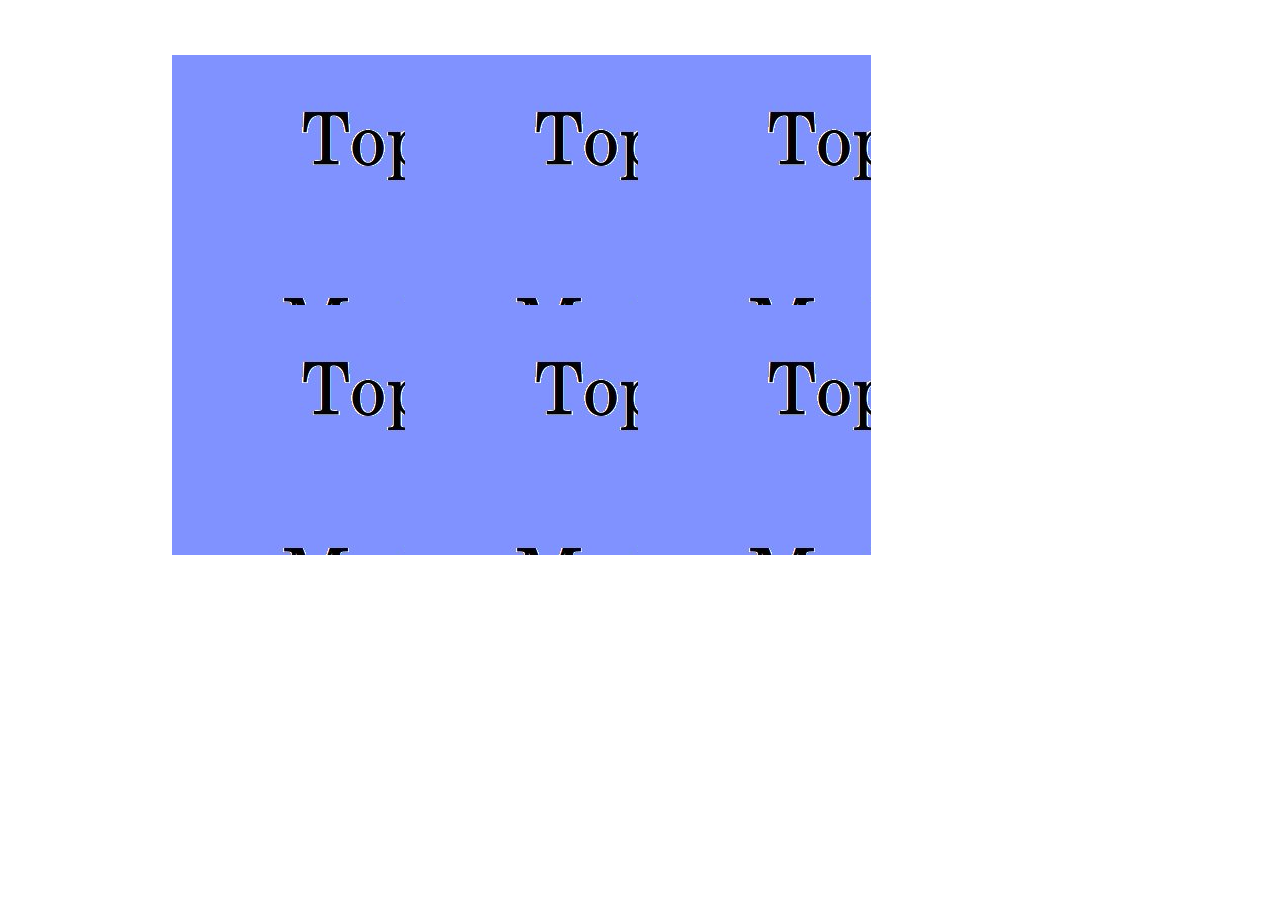
==== index.html @ 34ba0891 "first commit" ====
<!DOCTYPE html>
<html>
<head>
	<link rel="stylesheet" type="text/css" media="all" href="lib/style.css">
	<link rel="stylesheet" type="text/css" media="all" href="lib/my.css">
	<script type="text/javascript" src="lib/jquery.js"></script>
</head>
<body class="home blog single-author two-column right-sidebar">
<div id="page" class="hfeed">
	<!-- #branding -->
	<div id="main">
		<div id="primary" style="margin: 0;">
			<div id="content" role="main" class="content-home">
				<div class="list-wrapper">
					<div id="box1" class="list-item image-normal">
						<div style="" class="caroufredsel_wrapper image-inner-div">
							<div width="4662px" id="carousel"  class="image-super-inner">
								<img class="image-medium" id="box1-image">
							</div>
						</div>
					</div>
					<div id="box2" class="list-item image-normal">
						<div class="image-inner-div caroufredsel_wrapper">
							<div class="image-super-inner" width="7770" id="carousel1">
								<img class="image-medium" id="box2-image">
							</div>
						</div>
					</div>
					<div id="box3" class="list-item image-normal">
						<div class="caroufredsel_wrapper  image-inner-div">
							<div class="image-super-inner" width="4662" id="carousel2">
								<img class="image-medium" id="box3-image">
							</div>
						</div>

					</div>
					<div id="box4" class="list-item image-normal">
						<img src="lib/my.jpg" alt="" class="image-medium" id="box4-image">
					</div>
					<div id="box5" class="list-item image-normal">
						<div class="caroufredsel_wrapper  image-inner-div">
							<div class="image-super-inner" width="7770" id="carousel4">
								<img class="image-medium" id="box5-image">
							</div>
						</div>

					</div>
					<div id="box6" class="list-item image-normal">
						<div class="caroufredsel_wrapper  image-inner-div">
							<div class="image-super-inner" width="3626" id="carousel5">
								<img class="image-medium" id="box6-image">
							</div>
						</div>

					</div>

				</div>
				<!-- end list-wrapper -->
			</div>
			<!-- #content -->
		</div>
		<!-- #primary -->
	</div>
	<!-- #main -->

	<!-- #colophon -->
</div>
<!-- #page -->
<script src="lib/animate-boxes.js"></script>
</body>
</html>
---- lib/style.css ----
/*
Theme Name: Twenty Eleven
Theme URI: http://wordpress.org/extend/themes/twentyeleven
Author: the WordPress team
Author URI: http://wordpress.org/
Description: The 2011 theme for WordPress is sophisticated, lightweight, and adaptable. Make it yours with a custom menu, header image, and background -- then go further with available theme options for light or dark color scheme, custom link colors, and three layout choices. Twenty Eleven comes equipped with a Showcase page template that transforms your front page into a showcase to show off your best content, widget support galore (sidebar, three footer areas, and a Showcase page widget area), and a custom "Ephemera" widget to display your Aside, Link, Quote, or Status posts. Included are styles for print and for the admin editor, support for featured images (as custom header images on posts and pages and as large images on featured "sticky" posts), and special styles for six different post formats.
Version: 1.3
License: GNU General Public License
License URI: license.txt
Tags: dark, light, white, black, gray, one-column, two-columns, left-sidebar, right-sidebar, fixed-width, flexible-width, custom-background, custom-colors, custom-header, custom-menu, editor-style, featured-image-header, featured-images, full-width-template, microformats, post-formats, rtl-language-support, sticky-post, theme-options, translation-ready
*/

/* =Reset default browser CSS. Based on work by Eric Meyer: http://meyerweb.com/eric/tools/css/reset/index.main.html
-------------------------------------------------------------- */

html, body, div, span, applet, object, iframe,
h1, h2, h3, h4, h5, h6, p, blockquote, pre,
a, abbr, acronym, address, big, cite, code,
del, dfn, em, font, ins, kbd, q, s, samp,
small, strike, strong, sub, sup, tt, var,
dl, dt, dd, ol, ul, li,
fieldset, form, label, legend,
table, caption, tbody, tfoot, thead, tr, th, td {
    border: 0;
    font-family: inherit;
    font-size: 100%;
    font-style: inherit;
    font-weight: inherit;
    margin: 0;
    outline: 0;
    padding: 0;
    vertical-align: baseline;
}
:focus {/* remember to define focus styles! */
    outline: 0;
}
body {
    background: #fff;
    line-height: 1;
}
ol, ul {
    list-style: none;
}
table {/* tables still need 'cellspacing="0"' in the markup */
    border-collapse: separate;
    border-spacing: 0;
}
caption, th, td {
    font-weight: normal;
    text-align: left;
}
blockquote:before, blockquote:after,
q:before, q:after {
    content: "";
}
blockquote, q {
    quotes: "" "";
}
a img {
    border: 0;
}
article, aside, details, figcaption, figure,
footer, header, hgroup, menu, nav, section {
    display: block;
}

/*Custom Fonts*/
@font-face {
    font-family: 'calibri';
    src: url('fonts/calibri.eot');
    src: local('☺'), url('fonts/calibri.woff') format('woff'), url('fonts/calibri.ttf') format('truetype'), url('fonts/calibri.svg') format('svg');
    font-weight: normal;
    font-style: normal;
}

/* =Structure
----------------------------------------------- */

#page {
    margin: 0 auto 40px;
    max-width: 966px;
}
#branding hgroup {
    margin: 0;
    width: 100%;
    height: 201px;
    position: relative;
}
#tara-logo{
    width: 230px;
    height: 246px;
    background: url('images/logo.png') no-repeat;
    cursor: pointer;
    float: left;
}
#tara-logo:hover{
    opacity: 0.9;
}
#brand-desc{
    margin-top: 28px;
    width: 457px;
    height: 128px;
    float: left;
    display: inline;
    background: url('images/brand-desc.png') no-repeat;
}
#access div {
    margin: 0;
}
#primary {
    float: left;
    margin: 0;
    width: 645px;
}
#content {
    margin: 0 10px 0;
    width: 100%;
    position: relative;
}
.content-home {
    margin: 0 15px !important;
    width: 100% !important;
}
#secondary {
    float: right;
    margin-right: 15px;
    width: 296px;
}
#secondary h1{
    border-bottom: 1px solid #dadada;
    margin: 15px auto 20px;
    padding-bottom: 10px;
    text-align: center;
    font-size: 16px;
    text-transform: uppercase;
    width: 280px;
    color: #777676;
}
#secondary .custom-category{
    position: relative;
    border-left: 1px solid #dadada;
    padding-left: 10px;
    padding-bottom: 30px;
}
#secondary .custom-category a h2{
    width: 122px;
    float: right;
    padding: 5px;
    background: #BA9BCE;
    text-transform: uppercase;
    color: #fff;
}
#secondary .custom-category a h2:hover{
    background: #6a2e92;
}
#secondary .custom-category h2 a{
    color: #fff;
    margin: 0;
    padding: 0;
}
#secondary .custom-category p{
    width: 130px;
    color: #616161;

    position: absolute;
    left: 164px;
    top: 33px;
}
/* Singular */
.singular #primary {
    margin: 0;
}
.singular #content,
.left-sidebar.singular #content {
    margin: 0 0 0 10px;
    position: relative;
    width: auto;
}
.singular .entry-header,
.singular .entry-content,
.singular footer.entry-meta,
.singular #comments-title {
    margin: 0 auto;
    width: 100%;
}
.entry-content ul{
    padding: 0 10px 0 20px;
}
.entry-content ul li{
    margin-bottom: 10px;
}
/* Attachments */
.singular .image-attachment .entry-content {
    margin: 0 auto;
    width: auto;
}
.singular .image-attachment .entry-description {
    margin: 0 auto;
    width: 68.9%;
}

/* Showcase */
.page-template-showcase-php #primary,
.left-sidebar.page-template-showcase-php #primary {
    margin: 0;
}
.page-template-showcase-php #content,
.left-sidebar.page-template-showcase-php #content {
    margin: 0 7.6%;
    width: auto;
}
.page-template-showcase-php section.recent-posts {
    float: right;
    margin: 0 0 0 31%;
    width: 69%;
}
.page-template-showcase-php #main .widget-area {
    float: left;
    margin: 0 -22.15% 0 0;
    width: 22.15%;
}

/* error404 */
.error404 #primary {
    width: 645px;
    margin: 0;
}
.error404 #primary #content {
    margin: 0 7.6%;
    width: auto;
}

/* Alignment */
.alignleft {
    display: inline;
    float: left;
    margin-right: 1.625em;
}
.alignright {
    display: inline;
    float: right;
    margin-left: 1.625em;
}
.aligncenter {
    clear: both;
    display: block;
    margin-left: auto;
    margin-right: auto;
}

/* Right Content */
.left-sidebar #primary {
    float: right;
    margin: 0 0 0 -26.4%;
    width: 100%;
}
.left-sidebar #content {
    margin: 0 7.6% 0 34%;
    width: 58.4%;
}
.left-sidebar #secondary {
    float: left;
    margin-left: 7.6%;
    margin-right: 0;
    width: 18.8%;
}

/* One column */
.one-column #page {
    max-width: 666px;
}
.one-column #content {
    margin: 0 7.6%;
    width: auto;
}
.one-column #nav-below {
    border-bottom: 1px solid #ddd;
    margin-bottom: 1.625em;
}
.one-column #secondary {
    float: none;
    margin: 0 7.6%;
    width: auto;
}
/* Simplify the showcase template */
.one-column .page-template-showcase-php section.recent-posts {
    float: none;
    margin: 0;
    width: 100%;
}
.one-column .page-template-showcase-php #main .widget-area {
    float: none;
    margin: 0;
    width: auto;
}
.one-column .page-template-showcase-php .other-recent-posts {
    border-bottom: 1px solid #ddd;
}
/* Simplify the showcase template when small feature */
.one-column section.featured-post .attachment-small-feature {
    border: none;
    display: block;
    height: auto;
    max-width: 60%;
    position: static;
}
.one-column article.feature-image.small {
    margin: 0 0 1.625em;
    padding: 0;
}
.one-column article.feature-image.small .entry-title {
    font-size: 18px;
    line-height: 1.3em;
}
.one-column article.feature-image.small .entry-summary {
    height: 150px;
    overflow: hidden;
    padding: 0;
    text-overflow: ellipsis;
}
.one-column article.feature-image.small .entry-summary a {
    left: -9%;
}
/* Remove the margin on singular articles */
.one-column.singular .entry-header,
.one-column.singular .entry-content,
.one-column.singular footer.entry-meta,
.one-column.singular #comments-title {
    width: 100%;
}
/* Simplify the pullquotes and pull styles */
.one-column.singular blockquote.pull {
    margin: 0 0 1.625em;
}
.one-column.singular .pull.alignleft {
    margin: 0 1.625em 0 0;
}
.one-column.singular .pull.alignright {
    margin: 0 0 0 1.625em;
}
.one-column.singular .entry-meta .edit-link a {
    position: absolute;
    left: 0;
    top: 40px;
}
.one-column.singular #author-info {
    margin: 2.2em -8.8% 0;
    padding: 20px 8.8%;
}
/* Make sure we have room for our comment avatars */
.one-column .commentlist > li.comment {
    margin-left: 102px;
    width: auto;
}
/* Make sure the logo and search form don't collide */
.one-column #branding #searchform {
    right: 40px;
    top: 4em;
}
/* Talking avatars take up too much room at this size */
.one-column .commentlist > li.comment {
    margin-left: 0;
}
.one-column .commentlist > li.comment .comment-meta,
.one-column .commentlist > li.comment .comment-content {
    margin-right: 85px;
}
.one-column .commentlist .avatar {
    background: transparent;
    display: block;
    padding: 0;
    top: 1.625em;
    left: auto;
    right: 1.625em;
}
.one-column .commentlist .children .avatar {
    background: none;
    padding: 0;
    position: absolute;
    top: 2.2em;
    left: 2.2em;
}
.one-column #respond {
    width: auto;
}


/* =Global
----------------------------------------------- */

body, input, textarea {
    color: #616161;
    font: 15px "Helvetica Neue", Helvetica, Arial, sans-serif;
    line-height: 1.625;
}
body {
    background: url('images/bodybg.jpg') top center repeat-y;
    font-family: calibri, arial, sans-serif;
    color: #616161;
    position: relative;
}
#page {
    background: rgba(255,255,255, 0.5);
    -webkit-border-radius: 15px;
    -moz-border-radius: 15px;
    border-radius: 15px;
}

/* Headings */
h1,h2,h3,h4,h5,h6 {
    clear: both;
}
hr {
    background-color: #ccc;
    border: 0;
    height: 1px;
    margin-bottom: 1.625em;
}
/* Text elements */
p {
    margin: 0 auto 24px;
}
ul, ol {
    /*    margin: 0 0 1.625em 2.5em;*/
}
ul {
    list-style: square;
}
ol {
    list-style-type: decimal;
}
ol ol {
    list-style: upper-alpha;
}
ol ol ol {
    list-style: lower-roman;
}
ol ol ol ol {
    list-style: lower-alpha;
}
ul ul, ol ol, ul ol, ol ul {
    margin-bottom: 0;
}
dl {
    margin: 0 1.625em;
}
dt {
    font-weight: bold;
}
dd {
    margin-bottom: 1.625em;
}
strong {
    font-weight: normal;
}
cite, em, i {
    font-style: italic;
}
blockquote {
    font-family: Georgia, "Bitstream Charter", serif;
    font-style: italic;
    font-weight: normal;
    margin: 0 3em;
}
blockquote em, blockquote i, blockquote cite {
    font-style: normal;
}
blockquote cite {
    color: #666;
    font: 12px "Helvetica Neue", Helvetica, Arial, sans-serif;
    font-weight: 300;
    letter-spacing: 0.05em;
    text-transform: uppercase;
}
pre {
    background: #f4f4f4;
    font: 13px "Courier 10 Pitch", Courier, monospace;
    line-height: 1.5;
    margin-bottom: 1.625em;
    overflow: auto;
    padding: 0.75em 1.625em;
}
code, kbd {
    font: 13px Monaco, Consolas, "Andale Mono", "DejaVu Sans Mono", monospace;
}
abbr, acronym, dfn {
    border-bottom: 1px dotted #666;
    cursor: help;
}
address {
    display: block;
    margin: 0 0 1.625em;
}
ins {
    background: #fff9c0;
    text-decoration: none;
}
sup,
sub {
    font-size: 10px;
    height: 0;
    line-height: 1;
    position: relative;
    vertical-align: baseline;
}
sup {
    bottom: 1ex;
}
sub {
    top: .5ex;
}

/* Forms */
input[type=text],
input[type=password],
textarea {
    background: #fafafa;
    -moz-box-shadow: inset 0 1px 1px rgba(0,0,0,0.1);
    -webkit-box-shadow: inset 0 1px 1px rgba(0,0,0,0.1);
    box-shadow: inset 0 1px 1px rgba(0,0,0,0.1);
    border: 1px solid #ddd;
    color: #888;
}
input[type=text]:focus,
textarea:focus {
    color: #373737;
}
#branding input[type=text]{
    border: none;
    box-shadow: none;
}
textarea {
    padding-left: 3px;
    width: 98%;
}
input[type=text] {
    padding: 3px;
}
#access input#s{
    background: transparent;
    border: none;
}
#access input#searchsubmit {
    display: inline;
    float: right;
    background: url('images/search-home.png') no-repeat;
    border: none;
    width: 25px;
    height: 24px;
    text-indent: -9999px;
    border: 1px solid #aaa;
    border-left: none;
    cursor: pointer;
    margin-right: 3px;
}
#access input#s {
    padding: 0px 10px 0px 28px;
    -moz-transition: all 0.3s ease-in-out 0s;
    border: 1px solid #d2d2d2;
}
input#s {
    background: url(images/search.png) no-repeat 5px 6px;
    -moz-border-radius: 2px;
    border-radius: 2px;
    font-size: 14px;
    height: 22px;
    line-height: 1.2em;
    padding: 4px 10px 4px 28px;
}
input#searchsubmit {
    display: none;
}

/* Links */
a {
    color: #AAAAAA;
    text-decoration: none;
    -webkit-transition: all 0.3s ease-in-out;
    -moz-transition: all 0.3s ease-in-out;
    -o-transition: all 0.3s ease-in-out;
    -ms-transition: all 0.3s ease-in-out;
    transition: all 0.4s ease-in-out; 
}
a:focus,
a:active,
a:hover {
    color: #6a2e92;
}

/* Assistive text */
.assistive-text {
    position: absolute !important;
    clip: rect(1px 1px 1px 1px); /* IE6, IE7 */
    clip: rect(1px, 1px, 1px, 1px);
}
#access a.assistive-text:active,
#access a.assistive-text:focus {
    background: #eee;
    border-bottom: 1px solid #ddd;
    color: #1982d1;
    clip: auto !important;
    font-size: 12px;
    position: absolute;
    text-decoration: underline;
    top: 0;
    left: 7.6%;
}


/* =Header
----------------------------------------------- */

#branding {
    padding-bottom: 0px;
    position: relative;
}
#site-title {
    margin-right: 270px;
    padding: 3.65625em 0 0;
}
#site-title a {
    color: #111;
    font-size: 30px;
    font-weight: bold;
    line-height: 36px;
    text-decoration: none;
}
#site-title a:hover,
#site-title a:focus,
#site-title a:active {
    color: #1982d1;
}
#site-description {
    color: #7a7a7a;
    font-size: 14px;
    margin: 0 270px 3.65625em 0;
}
#branding img {
    height: auto;
    margin-bottom: -7px;
    width: 100%;
}


/* =Menu
-------------------------------------------------------------- */

#access{
    float: left;
    border-top: 2px solid #DDD;
    border-bottom: 2px solid #DDD;
    margin-left: 10px;
    width: 940px;
    padding: 8px 0 8px;
    position: relative;
}
#access ul{
    font-size: 14px;
    list-style: none;
    text-transform: uppercase;
    position: relative;
}
#access li {
    position: relative;
    float: left;
    padding: 4px 25px 0;
    border-right: 1px solid #DDD;
}
#access li:last-child {
    border-right: none;
}
#access li:first-child{
    padding-left: 5px;
}
#access a {
    color: #AAA;
    display: block;
    line-height: 18px;
    text-decoration: none;
}
#access ul ul {
    display: none;
    position: absolute;
    top: 22px;
    left: 0;
    width: 664px;
    padding: 10px;
    z-index: 999;
    background: #C39AE0;
    box-shadow: 1px 1px 1px 1px rgba(0, 0, 0, 0.5);
    border: 7px solid #FFFFFF;
    border-radius: 5px;
}
#access ul ul li{
    border: none;
    padding-left: 5px;
    width: 191px;
}
#access ul ul li:first-child{
    border: none;
    padding-left: 5px;
}
#access ul ul a {
    color: #fff;
    font-size: 13px;
    font-weight: normal;
    height: auto;
    line-height: 18px;
    padding: 2px 0px;
}
#access ul ul li:hover > a,
#access ul ul li > a:focus{
    font-weight: bold;
}
#access li:hover > a,
#access a:focus {
    color: #6a2e92;
}
#access ul li:hover  ul {
    display: block;
}
#access .sub-menu:before {
    content: "";
    border: 20px solid transparent;
    border-bottom-color: #C39AE0;
    position: absolute;
    top: -27px;
    left: 31px;
    z-index: 9999;
}
/* Search Form */
#branding #searchform {
    text-align: right;
    float: right;
    width: 300px;
}
#branding #searchform div {
    margin: 0;
}
#branding #s {
    -webkit-transition-duration: 400ms;
    -webkit-transition-property: width, background;
    -webkit-transition-timing-function: ease;
    -moz-transition-duration: 400ms;
    -moz-transition-property: width, background;
    -moz-transition-timing-function: ease;
    -o-transition-duration: 400ms;
    -o-transition-property: width, background;
    -o-transition-timing-function: ease;
    width: 131px;
}
#branding #s:focus {
    background-color: #f9f9f9;
    width: 196px;
    box-shadow: 0 0 9px #6A2E92;
}
#branding #searchsubmit {
    display: none;
}
#branding .only-search #searchform {
    top: 5px;
    z-index: 1;
}
#branding .only-search #s {
    background-color: #666;
    border-color: #000;
    color: #222;
}
#branding .only-search #s,
#branding .only-search #s:focus {
    width: 85%;
}
#branding .only-search #s:focus {
    background-color: #bbb;
}
#branding .with-image #searchform {
    top: auto;
    bottom: -27px;
    max-width: 195px;
}
#branding .only-search + #access div {
    padding-right: 205px;
}


/* =Content
----------------------------------------------- */

#main {
    clear: both;
    padding: 0;
}
.page-title {
    color: #666;
    font-size: 10px;
    font-weight: 500;
    letter-spacing: 0.1em;
    text-transform: uppercase;
}
.page-title a {
    font-size: 12px;
    font-weight: bold;
    letter-spacing: 0;
    text-transform: none;
}
.hentry,
.no-results {
    border-bottom: 4px double #D2D2D2;
    padding: 0 0 24px;
    position: relative;
}
.hentry:last-child,
.no-results {
    border-bottom: none;
}
.blog .sticky .entry-header .entry-meta {
    clip: rect(1px 1px 1px 1px); /* IE6, IE7 */
    clip: rect(1px, 1px, 1px, 1px);
    position: absolute !important;
}
.entry-title,
.entry-header .entry-meta {
    padding-right: 76px;
}
.entry-title {
    clear: both;
    color: #222;
    font-size: 26px;
    font-weight: bold;
    line-height: 1.5em;
    padding-bottom: .3em;
    padding-top: 15px;
}
.entry-title,
.entry-title a {
    color: #222;
    text-decoration: none;
}
.entry-title a:hover,
.entry-title a:focus,
.entry-title a:active {
    color: #1982d1;
}
.entry-meta {
    color: #666;
    clear: both;
    font-size: 12px;
    line-height: 18px;
    padding-bottom: 20px;
}
.entry-meta a {
    font-weight: bold;
}
.single-author .entry-meta .by-author {
    display: none;
}
.entry-content,
.entry-summary {
    padding: 0;
}
.entry-content h1,
.entry-content h2,
.comment-content h1,
.comment-content h2 {
    color: #616161;
    margin: 0 0 .8125em;
    font-size: 18px;
}
.entry-content h3,
.comment-content h3 {
    font-size: 10px;
    letter-spacing: 0.1em;
    line-height: 2.6em;
    text-transform: uppercase;
}
.entry-content table,
.comment-content table {
    border-bottom: 1px solid #ddd;
    margin: 0 0 1.625em;
    width: 100%;
}
.entry-content th,
.comment-content th {
    color: #666;
    font-size: 10px;
    font-weight: 500;
    letter-spacing: 0.1em;
    line-height: 2.6em;
    text-transform: uppercase;
}
.entry-content td,
.comment-content td {
    border-top: 1px solid #ddd;
    padding: 6px 10px 6px 0;
}
.entry-content #s {
    width: 75%;
}
.comment-content ul,
.comment-content ol {
    margin-bottom: 1.625em;
}
.comment-content ul ul,
.comment-content ol ol,
.comment-content ul ol,
.comment-content ol ul {
    margin-bottom: 0;
}
dl.gallery-item {
    margin: 0;
}
.page-link {
    clear: both;
    display: block;
    margin: 0 0 1.625em;
}
.page-link a {
    background: #eee;
    color: #373737;
    margin: 0;
    padding: 2px 3px;
    text-decoration: none;
}
.page-link a:hover {
    background: #888;
    color: #fff;
    font-weight: bold;
}
.page-link span {
    margin-right: 6px;
}
.entry-meta .edit-link a,
.commentlist .edit-link a {
    background: #eee;
    -moz-border-radius: 3px;
    border-radius: 3px;
    color: #666;
    float: right;
    font-size: 12px;
    line-height: 1.5em;
    font-weight: 300;
    text-decoration: none;
    padding: 0 8px;
}
.entry-meta .edit-link a:hover,
.commentlist .edit-link a:hover {
    background: #888;
    color: #fff;
}
.entry-content .edit-link {
    clear: both;
    display: block;
}

/* Images */
.entry-content img,
.comment-content img,
.widget img {
    max-width: 97.5%; /* Fluid images for posts, comments, and widgets */
    float: left;
}
.entery-content1 img{
    float: none !important;
}
.entery-content1 h1{
    text-transform: uppercase;
}
img[class*="align"],
img[class*="wp-image-"],
img[class*="attachment-"] {
    height: auto; /* Make sure images with WordPress-added height and width attributes are scaled correctly */
    margin: 0 10px 0 0;
}
img.size-full,
img.size-large {
    max-width: 97.5%;
    width: auto; /* Prevent stretching of full-size and large-size images with height and width attributes in IE8 */
    height: auto; /* Make sure images with WordPress-added height and width attributes are scaled correctly */
}
.entry-content img.wp-smiley {
    border: none;
    margin-bottom: 0;
    margin-top: 0;
    padding: 0;
}
img.alignleft,
img.alignright,
img.aligncenter {
    margin-bottom: 1.625em;
}
p img,
.wp-caption {
    margin-top: 0.4em;
}
.wp-caption {
    background: #eee;
    margin-bottom: 1.625em;
    max-width: 96%;
    padding: 9px;
}
.wp-caption img {
    display: block;
    margin: 0 auto;
    max-width: 98%;
}
.wp-caption .wp-caption-text,
.gallery-caption {
    color: #666;
    font-family: Georgia, serif;
    font-size: 12px;
}
.wp-caption .wp-caption-text {
    margin-bottom: 0.6em;
    padding: 10px 0 5px 40px;
    position: relative;
}
.wp-caption .wp-caption-text:before {
    color: #666;
    content: '\2014';
    font-size: 14px;
    font-style: normal;
    font-weight: bold;
    margin-right: 5px;
    position: absolute;
    left: 10px;
    top: 7px;
}
#content .gallery {
    margin: 0 auto 1.625em;
}
#content .gallery a img {
    border: none;
}
img#wpstats {
    display: block;
    margin: 0 auto 1.625em;
}
#content .gallery-columns-4 .gallery-item {
    width: 23%;
    padding-right: 2%;
}
#content .gallery-columns-4 .gallery-item img {
    width: 100%;
    height: auto;
}

/* Image borders */
img[class*="align"],
img[class*="wp-image-"],
#content .gallery .gallery-icon img {/* Add fancy borders to all WordPress-added images but not things like badges and icons and the like */
    border: none;
    padding: 0px;
}
.wp-caption img {
    border-color: #eee;
}
a:focus img[class*="align"],
a:hover img[class*="align"],
a:active img[class*="align"],
a:focus img[class*="wp-image-"],
a:hover img[class*="wp-image-"],
a:active img[class*="wp-image-"],
#content .gallery .gallery-icon a:focus img,
#content .gallery .gallery-icon a:hover img,
#content .gallery .gallery-icon a:active img {/* Add some useful style to those fancy borders for linked images ... */
    background: #eee;
    border-color: #bbb;
}
.wp-caption a:focus img,
.wp-caption a:active img,
.wp-caption a:hover img {/* ... including captioned images! */
    background: #fff;
    border-color: #ddd;
}

/* Make sure embeds and iframes fit their containers */
embed,
iframe,
object {
    max-width: 100%;
}

/* Password Protected Posts */
.post-password-required .entry-header .comments-link {
    margin: 1.625em 0 0;
}
.post-password-required input[type=password] {
    margin: 0.8125em 0;
}
.post-password-required input[type=password]:focus {
    background: #f7f7f7;
}

/* Author Info */
#author-info {
    font-size: 12px;
    overflow: hidden;
}
.singular #author-info {
    background: #f9f9f9;
    border-top: 1px solid #ddd;
    border-bottom: 1px solid #ddd;
    margin: 2.2em -35.6% 0 -35.4%;
    padding: 20px 35.4%;
}
.archive #author-info {
    border-bottom: 1px solid #ddd;
    margin: 0 0 2.2em;
    padding: 0 0 2.2em;
}
#author-avatar {
    float: left;
    margin-right: -78px;
}
#author-avatar img {
    background: #fff;
    -moz-border-radius: 3px;
    border-radius: 3px;
    -webkit-box-shadow: 0 1px 2px #bbb;
    -moz-box-shadow: 0 1px 2px #bbb;
    box-shadow: 0 1px 2px #bbb;
    padding: 3px;
}
#author-description {
    float: left;
    margin-left: 108px;
}
#author-description h2 {
    color: #000;
    font-size: 15px;
    font-weight: bold;
    margin: 5px 0 10px;
}

/* Comments link */
.entry-header .comments-link a {
    background: #eee url(images/comment-bubble.png) no-repeat;
    color: #666;
    font-size: 13px;
    font-weight: normal;
    line-height: 35px;
    overflow: hidden;
    padding: 0 0 0;
    position: absolute;
    top: 1.5em;
    right: 0;
    text-align: center;
    text-decoration: none;
    width: 43px;
    height: 36px;
}
.entry-header .comments-link a:hover,
.entry-header .comments-link a:focus,
.entry-header .comments-link a:active {
    background-color: #1982d1;
    color: #fff;
    color: rgba(255,255,255,0.8);
}
.entry-header .comments-link .leave-reply {
    visibility: hidden;
}

/*
Post Formats Headings
To hide the headings, display: none the ".entry-header .entry-format" selector,
and remove the padding rules below.
*/
.entry-header .entry-format {
    color: #666;
    font-size: 10px;
    font-weight: 500;
    letter-spacing: 0.1em;
    line-height: 2.6em;
    position: absolute;
    text-transform: uppercase;
    top: -5px;
}
.entry-header hgroup .entry-title {
    padding-top: 15px;
}
article.format-aside .entry-content,
article.format-link .entry-content,
article.format-status .entry-content {
    padding: 20px 0 0;
}
article.format-status .entry-content {
    min-height: 65px;
}
.recent-posts .entry-header .entry-format {
    display: none;
}
.recent-posts .entry-header hgroup .entry-title {
    padding-top: 0;
}

/* Singular content styles for Posts and Pages */
.singular .hentry {
    border-bottom: none;
    padding: 0;
    position: relative;
}
.singular.page .hentry {
    padding: 0;
}
.singular .entry-title {
    color: #616161;
    font-size: 22px;
    line-height: 32px;
    text-transform: uppercase;
    font-weight: normal;
    width: 500px;
}
.singular .entry-title,
.singular .entry-header .entry-meta {
    padding-right: 0;
}
.singular .entry-header .entry-meta {
    position: absolute;
    top: 0;
    left: 0;
}
blockquote.pull {
    font-size: 21px;
    font-weight: bold;
    line-height: 1.6125em;
    margin: 0 0 1.625em;
    text-align: center;
}
.singular blockquote.pull {
    margin: 0 -22.25% 1.625em;
}
.pull.alignleft {
    margin: 0 1.625em 0 0;
    text-align: right;
    width: 33%;
}
.singular .pull.alignleft {
    margin: 0 1.625em 0 -22.25%;
}
.pull.alignright {
    margin: 0 0 0 1.625em;
    text-align: left;
    width: 33%;
}
.singular .pull.alignright {
    margin: 0 -22.25% 0 1.625em;
}
.singular blockquote.pull.alignleft,
.singular blockquote.pull.alignright {
    width: 33%;
}
.singular .entry-meta .edit-link a {
    bottom: auto;
    left: 50px;
    position: absolute;
    right: auto;
    top: 80px;
}


/* =Aside
----------------------------------------------- */

.format-aside .entry-title,
.format-aside .entry-header .comments-link {
    display: none;
}
.singular .format-aside .entry-title {
    display: block;
}
.format-aside .entry-content {
    padding: 0;
}
.singular .format-aside .entry-content {
    padding: 1.625em 0 0;
}


/* =Link
----------------------------------------------- */

.format-link .entry-title,
.format-link .entry-header .comments-link {
    display: none;
}
.singular .format-link .entry-title {
    display: block;
}
.format-link .entry-content {
    padding: 0;
}
.singular .format-link .entry-content {
    padding: 1.625em 0 0;
}


/* =Gallery
----------------------------------------------- */

.format-gallery .gallery-thumb {
    float: left;
    display: block;
    margin: .375em 1.625em 0 0;
}


/* =Status
----------------------------------------------- */

.format-status .entry-title,
.format-status .entry-header .comments-link {
    display: none;
}
.singular .format-status .entry-title {
    display: block;
}
.format-status .entry-content {
    padding: 0;
}
.singular .format-status .entry-content {
    padding: 1.625em 0 0;
}
.format-status img.avatar {
    -moz-border-radius: 3px;
    border-radius: 3px;
    -webkit-box-shadow: 0 1px 2px #ccc;
    -moz-box-shadow: 0 1px 2px #ccc;
    box-shadow: 0 1px 2px #ccc;
    float: left;
    margin: 4px 10px 2px 0;
    padding: 0;
}


/* =Quote
----------------------------------------------- */

.format-quote blockquote {
    color: #555;
    font-size: 17px;
    margin: 0;
}


/* =Image
----------------------------------------------- */

.indexed.format-image .entry-header {
    min-height: 61px; /* Prevent the comment icon from colliding with the image when there is no title */
}
.indexed.format-image .entry-content {
    padding-top: 0.5em;
}
.indexed.format-image p,
.indexed.format-image p img {
    margin-bottom: 0;
}
.indexed.format-image footer.entry-meta {
    background: #ddd;
    margin-top: -7px;
    padding: 20px 30px;
    overflow: hidden;
}
.indexed.format-image div.entry-meta {
    display: inline-block;
    float: left;
    width: 35%;
}
.indexed.format-image div.entry-meta + div.entry-meta {
    float: none;
    width: 65%;
}
.indexed.format-image .entry-meta span.cat-links,
.indexed.format-image .entry-meta span.tag-links,
.indexed.format-image .entry-meta span.comments-link {
    display: block;
}
.indexed.format-image footer.entry-meta a {
    color: #444;
}
.indexed.format-image footer.entry-meta a:hover {
    color: #fff;
}
#content .indexed.format-image img {
    border: none;
    max-width: 100%;
    padding: 0;
}
.indexed.format-image .wp-caption {
    background: #111;
    margin-bottom: 0;
    max-width: 96%;
    padding: 11px;
}
.indexed.format-image .wp-caption .wp-caption-text {
    color: #ddd;
}
.indexed.format-image .wp-caption .wp-caption-text:before {
    color: #444;
}
.indexed.format-image a:hover img {
    opacity: 0.8;
}


/* =error404
----------------------------------------------- */

.error404 #main #searchform {
    background: #f9f9f9;
    border: 1px solid #ddd;
    border-width: 1px 0;
    margin: 0 -8.9% 1.625em;
    overflow: hidden;
    padding: 1.625em 8.9%;
}
.error404 #main #s {
    width: 95%;
}
.error404 #main .widget {
    clear: none;
    float: left;
    margin-right: 3.7%;
    width: 30.85%;
}
.error404 #main .widget_archive {
    margin-right: 0;
}
.error404 #main .widget_tag_cloud {
    float: none;
    margin-right: 0;
    width: 100%;
}
.error404 .widgettitle {
    font-size: 10px;
    letter-spacing: 0.1em;
    line-height: 2.6em;
    text-transform: uppercase;
}


/* =Showcase
----------------------------------------------- */

h1.showcase-heading {
    color: #666;
    font-size: 10px;
    font-weight: 500;
    letter-spacing: 0.1em;
    line-height: 2.6em;
    text-transform: uppercase;
}

/* Intro */
article.intro {
    background: #f9f9f9;
    border-bottom: none;
    margin: -1.855em -8.9% 1.625em;
    padding: 0 8.9%;
}
article.intro .entry-title {
    display: none;
}
article.intro .entry-content {
    color: #111;
    font-size: 16px;
    padding: 1.625em 0 0.625em;
}
article.intro .edit-link a {
    background: #aaa;
    -moz-border-radius: 3px;
    border-radius: 3px;
    color: #fff;
    font-size: 12px;
    padding: 0 8px;
    position: absolute;
    top: 30px;
    right: 20px;
    text-decoration: none;
}
article.intro .edit-link a:hover,
article.intro .edit-link a:focus,
article.intro .edit-link a:active {
    background: #777;
}

/* Featured post */
section.featured-post {
    float: left;
    margin: -1.625em -8.9% 1.625em;
    padding: 1.625em 8.9% 0;
    position: relative;
    width: 100%;
}
section.featured-post .hentry {
    border: none;
    color: #666;
    margin: 0;
}
section.featured-post .entry-meta {
    clip: rect(1px 1px 1px 1px); /* IE6, IE7 */
    clip: rect(1px, 1px, 1px, 1px);
    position: absolute !important;
}

/* Small featured post */
section.featured-post .attachment-small-feature {
    float: right;
    height: auto;
    margin: 0 -8.9% 1.625em 0;
    max-width: 59%;
    position: relative;
    right: -15px;
}
section.featured-post.small {
    padding-top: 0;
}
section.featured-post .attachment-small-feature:hover,
section.featured-post .attachment-small-feature:focus,
section.featured-post .attachment-small-feature:active {
    opacity: .8;
}
article.feature-image.small {
    float: left;
    margin: 0 0 1.625em;
    width: 45%;
}
article.feature-image.small .entry-title {
    line-height: 1.2em;
}
article.feature-image.small .entry-summary {
    color: #555;
    font-size: 13px;
}
article.feature-image.small .entry-summary p a {
    background: #222;
    color: #eee;
    display: block;
    left: -23.8%;
    padding: 9px 26px 9px 85px;
    position: relative;
    text-decoration: none;
    top: 20px;
    width: 180px;
    z-index: 1;
}
article.feature-image.small .entry-summary p a:hover {
    background: #1982d1;
    color: #eee;
    color: rgba(255,255,255,0.8);
}

/* Large featured post */
section.feature-image.large {
    border: none;
    max-height: 288px;
    padding: 0;
    width: 100%;
}
section.feature-image.large .showcase-heading {
    display: none;
}
section.feature-image.large .hentry {
    border-bottom: none;
    left: 9%;
    margin: 1.625em 9% 0 0;
    position: absolute;
    top: 0;
}
article.feature-image.large .entry-title a {
    background: #222;
    background: rgba(0,0,0,0.8);
    -moz-border-radius: 3px;
    border-radius: 3px;
    color: #fff;
    display: inline-block;
    font-weight: 300;
    padding: .2em 20px;
}
section.feature-image.large:hover .entry-title a,
section.feature-image.large .entry-title:hover a {
    background: #eee;
    background: rgba(255,255,255,0.8);
    color: #222;
}
article.feature-image.large .entry-summary {
    display: none;
}
section.feature-image.large img {
    display: block;
    height: auto;
    max-width: 117.9%;
    padding: 0 0 6px;
}

/* Featured Slider */
.featured-posts {
    border-bottom: 1px solid #ddd;
    display: block;
    height: 328px;
    margin: 1.625em -8.9% 20px;
    max-width: 1000px;
    padding: 0;
    position: relative;
    overflow: hidden;
}
.featured-posts .showcase-heading {
    padding-left: 8.9%;
}
.featured-posts section.featured-post {
    background: #fff;
    height: 288px;
    left: 0;
    margin: 0;
    position: absolute;
    top: 30px;
    width: auto;
}
.featured-posts section.featured-post.large {
    max-width: 100%;
    overflow: hidden;
}
.featured-posts section.featured-post {
    -webkit-transition-duration: 200ms;
    -webkit-transition-property: opacity, visibility;
    -webkit-transition-timing-function: ease;
    -moz-transition-duration: 200ms;
    -moz-transition-property: opacity, visibility;
    -moz-transition-timing-function: ease;
}
.featured-posts section.featured-post {
    opacity: 0;
    visibility: hidden;
}
.featured-posts #featured-post-1 {
    opacity: 1;
    visibility: visible;
}
.featured-post .feature-text:after,
.featured-post .feature-image.small:after {
    content: ' ';
    background: -moz-linear-gradient(top, rgba(255,255,255,0) 0%, rgba(255,255,255,1) 100%); /* FF3.6+ */
    background: -webkit-gradient(linear, left top, left bottom, color-stop(0%,rgba(255,255,255,0)), color-stop(100%,rgba(255,255,255,1))); /* Chrome,Safari4+ */
    background: -webkit-linear-gradient(top, rgba(255,255,255,0) 0%,rgba(255,255,255,1) 100%); /* Chrome10+,Safari5.1+ */
    background: -o-linear-gradient(top, rgba(255,255,255,0) 0%,rgba(255,255,255,1) 100%); /* Opera11.10+ */
    background: -ms-linear-gradient(top, rgba(255,255,255,0) 0%,rgba(255,255,255,1) 100%); /* IE10+ */
    filter: progid:DXImageTransform.Microsoft.gradient( startColorstr='#00ffffff', endColorstr='#ffffff',GradientType=0 ); /* IE6-9 */
    background: linear-gradient(top, rgba(255,255,255,0) 0%,rgba(255,255,255,1) 100%); /* W3C */
    width: 100%;
    height: 45px;
    position: absolute;
    top: 230px;
}
.featured-post .feature-image.small:after {
    top: 253px;
}
#content .feature-slider {
    top: 5px;
    right: 8.9%;
    overflow: visible;
    position: absolute;
}
.feature-slider ul {
    list-style-type: none;
    margin: 0;
}
.feature-slider li {
    float: left;
    margin: 0 6px;
}
.feature-slider a {
    background: #3c3c3c;
    background: rgba(60,60,60,0.9);
    -moz-border-radius: 12px;
    border-radius: 12px;
    -webkit-box-shadow: inset 1px 1px 5px rgba(0,0,0,0.5), inset 0 0 2px rgba(255,255,255,0.5);
    -moz-box-shadow: inset 1px 1px 5px rgba(0,0,0,0.5), inset 0 0 2px rgba(255,255,255,0.5);
    box-shadow: inset 1px 1px 5px rgba(0,0,0,0.5), inset 0 0 2px rgba(255,255,255,0.5);
    display: block;
    width: 14px;
    height: 14px;
}
.feature-slider a.active {
    background: #1982d1;
    -webkit-box-shadow: inset 1px 1px 5px rgba(0,0,0,0.4), inset 0 0 2px rgba(255,255,255,0.8);
    -moz-box-shadow: inset 1px 1px 5px rgba(0,0,0,0.4), inset 0 0 2px rgba(255,255,255,0.8);
    box-shadow: inset 1px 1px 5px rgba(0,0,0,0.4), inset 0 0 2px rgba(255,255,255,0.8);
    cursor: default;
    opacity: 0.5;
}

/* Recent Posts */
section.recent-posts {
    padding: 0 0 1.625em;
}
section.recent-posts .hentry {
    border: none;
    margin: 0;
}
section.recent-posts .other-recent-posts {
    border-bottom: 1px solid #ddd;
    list-style: none;
    margin: 0;
}
section.recent-posts .other-recent-posts li {
    padding: 0.3125em 0;
    position: relative;
}
section.recent-posts .other-recent-posts .entry-title {
    border-top: 1px solid #ddd;
    font-size: 17px;
}
section.recent-posts .other-recent-posts a[rel="bookmark"] {
    color: #373737;
    float: left;
    max-width: 84%;
}
section.recent-posts .other-recent-posts a[rel="bookmark"]:after {
    content: '-';
    color: transparent;
    font-size: 11px;
}
section.recent-posts .other-recent-posts a[rel="bookmark"]:hover {
}
section.recent-posts .other-recent-posts .comments-link a,
section.recent-posts .other-recent-posts .comments-link > span {
    border-bottom: 2px solid #999;
    bottom: -2px;
    color: #444;
    display: block;
    font-size: 10px;
    font-weight: 500;
    line-height: 2.76333em;
    padding: 0.3125em 0 0.3125em 1em;
    position: absolute;
    right: 0;
    text-align: right;
    text-transform: uppercase;
    z-index: 1;
}
section.recent-posts .other-recent-posts .comments-link > span {
    border-color: #bbb;
    color: #888;
}
section.recent-posts .other-recent-posts .comments-link a:hover {
    color: #1982d1;
    border-color: #1982d1;
}
section.recent-posts .other-recent-posts li:after {
    clear: both;
    content: '.';
    display: block;
    height: 0;
    visibility: hidden;
}


/* =Attachments
----------------------------------------------- */

.image-attachment div.attachment {
    background: #f9f9f9;
    border: 1px solid #ddd;
    border-width: 1px 0;
    margin: 0 -8.9% 1.625em;
    overflow: hidden;
    padding: 1.625em 1.625em 0;
    text-align: center;
}
.image-attachment div.attachment img {
    display: block;
    height: auto;
    margin: 0 auto 1.625em;
    max-width: 100%;
}
.image-attachment div.attachment a img {
    border-color: #f9f9f9;
}
.image-attachment div.attachment a:focus img,
.image-attachment div.attachment a:hover img,
.image-attachment div.attachment a:active img {
    border-color: #ddd;
    background: #fff;
}
.image-attachment .entry-caption p {
    font-size: 10px;
    letter-spacing: 0.1em;
    line-height: 2.6em;
    margin: 0 0 2.6em;
    text-transform: uppercase;
}


/* =Navigation
-------------------------------------------------------------- */

#content nav {
    clear: both;
    overflow: hidden;
    padding: 0 0 1.625em;
}
#content nav a {
    font-size: 12px;
    font-weight: bold;
    line-height: 2.2em;
}
#nav-above {
    padding: 0 0 1.625em;
}
#nav-above {
    display: none;
}
.paged #nav-above {
    display: block;
}
.nav-previous {
    float: left;
    width: 50%;
}
.nav-next {
    float: right;
    text-align: right;
    width: 50%;
}
#content nav .meta-nav {
    font-weight: normal;
}

/* Singular navigation */
#nav-single {
    float: right;
    position: relative;
    top: -0.3em;
    text-align: right;
    z-index: 1;
}
#nav-single .nav-previous,
#nav-single .nav-next {
    float: none;
    width: auto;
}
#nav-single .nav-next {
    padding-left: .5em;
}


/* =Widgets
----------------------------------------------- */

.widget-area {
    font-size: 12px;
}
.widget {
    clear: both;
    margin: 0 0 2.2em;
}
.widget-title {
    color: #666;
    font-size: 10px;
    font-weight: 500;
    letter-spacing: 0.1em;
    line-height: 2.6em;
    text-transform: uppercase;
}
.widget ul {
    font-size: 15px;
    margin: 0;
}
.widget ul ul {
    margin-left: 1.5em;
}
.widget ul li {
    color: #777;
    font-size: 13px;
}
.widget a {
    font-weight: bold;
    text-decoration: none;
}
.widget a:hover,
.widget a:focus,
.widget a:active {
    text-decoration: underline;
}

/* Search Widget */
.widget_search form {
    margin: 0 0 1.625em;
}
.widget_search #s {
    width: 77%;
}
.widget_search #searchsubmit {
    background: #ddd;
    border: 1px solid #ccc;
    -webkit-box-shadow: inset 0px -1px 1px rgba(0, 0, 0, 0.09);
    -moz-box-shadow: inset 0px -1px 1px rgba(0, 0, 0, 0.09);
    box-shadow: inset 0px -1px 1px rgba(0, 0, 0, 0.09);
    color: #888;
    font-size: 13px;
    line-height: 25px;
    position: relative;
    top: -2px;
}
.widget_search #searchsubmit:active {
    background: #1982d1;
    border-color: #0861a5;
    -webkit-box-shadow: inset 0px 1px 1px rgba(0, 0, 0, 0.1);
    -moz-box-shadow: inset 0px 1px 1px rgba(0, 0, 0, 0.1);
    box-shadow: inset 0px 1px 1px rgba(0, 0, 0, 0.1);
    color: #bfddf3;
}

/* Ephemera Widget */
section.ephemera ol,
.widget_twentyeleven_ephemera ol {
    list-style: square;
    margin: 5px 0 0;
}
.widget_twentyeleven_ephemera .widget-entry-title {
    font-size: 15px;
    font-weight: bold;
    padding: 0;
}
.widget_twentyeleven_ephemera .comments-link a,
.widget_twentyeleven_ephemera .comments-link > span {
    color: #666;
    display: block;
    font-size: 10px;
    font-weight: 500;
    line-height: 2.76333em;
    text-transform: uppercase;
}
section.ephemera .entry-title .comments-link a:hover,
.widget_twentyeleven_ephemera .entry-title .comments-link a:hover {
}
section.ephemera .entry-title a span {
    color: #29628d;
}

/* Twitter */
.widget_twitter li {
    list-style-type: none;
    margin-bottom: 14px;
}
.widget_twitter .timesince {
    display: block;
    font-size: 11px;
    margin-right: -10px;
    text-align: right;
}

/* Widget Image */
.widget_image img {
    height: auto;
    max-width: 100%;
}

/* Calendar Widget */

.widget_calendar #wp-calendar {
    color: #555;
    width: 95%;
    text-align: center;
}
.widget_calendar #wp-calendar caption,
.widget_calendar #wp-calendar td,
.widget_calendar #wp-calendar th {
    text-align: center;
}
.widget_calendar #wp-calendar caption {
    font-size: 11px;
    font-weight: 500;
    padding: 5px 0 3px 0;
    text-transform: uppercase;
}
.widget_calendar #wp-calendar th {
    background: #f4f4f4;
    border-top: 1px solid #ccc;
    border-bottom: 1px solid #ccc;
    font-weight: bold;
}
.widget_calendar #wp-calendar tfoot td {
    background: #f4f4f4;
    border-top: 1px solid #ccc;
    border-bottom: 1px solid #ccc;
}


/* =Comments
----------------------------------------------- */

#comments-title {
    color: #666;
    font-size: 10px;
    font-weight: 500;
    line-height: 2.6em;
    padding: 0 0 2.6em;
    text-transform: uppercase;
}
.nopassword,
.nocomments {
    color: #aaa;
    font-size: 22px;
    font-weight: 100;
    margin: 26px 0;
    text-align: center;
}
.commentlist {
    list-style: none;
    margin: 0 auto;
    width: 68.9%;
}
.content .commentlist,
.page-template-sidebar-page-php .commentlist {
    width: 100%; /* reset the width for the one-column and sidebar page layout */
}
.commentlist > li.comment {
    background: #f6f6f6;
    border: 1px solid #ddd;
    -moz-border-radius: 3px;
    border-radius: 3px;
    margin: 0 0 1.625em;
    padding: 1.625em;
    position: relative;
}
.commentlist .pingback {
    margin: 0 0 1.625em;
    padding: 0 1.625em;
}
.commentlist .children {
    list-style: none;
    margin: 0;
}
.commentlist .children li.comment {
    background: #fff;
    border-left: 1px solid #ddd;
    -moz-border-radius: 0 3px 3px 0;
    border-radius: 0 3px 3px 0;
    margin: 1.625em 0 0;
    padding: 1.625em;
    position: relative;
}
.commentlist .children li.comment .fn {
    display: block;
}
.comment-meta .fn {
    font-style: normal;
}
.comment-meta {
    color: #666;
    font-size: 12px;
    line-height: 2.2em;
}
.commentlist .children li.comment .comment-meta {
    line-height: 1.625em;
    margin-left: 50px;
}
.commentlist .children li.comment .comment-content {
    margin: 1.625em 0 0;
}
.comment-meta a {
    font-weight: bold;
}
.comment-meta a:focus,
.comment-meta a:active,
.comment-meta a:hover {
}
.commentlist .avatar {
    -moz-border-radius: 3px;
    border-radius: 3px;
    -webkit-box-shadow: 0 1px 2px #ccc;
    -moz-box-shadow: 0 1px 2px #ccc;
    box-shadow: 0 1px 2px #ccc;
    left: -102px;
    padding: 0;
    position: absolute;
    top: 0;
}
.commentlist > li:before {
    content: url(images/comment-arrow.png);
    left: -21px;
    position: absolute;
}
.commentlist > li.pingback:before {
    content: '';
}
.commentlist .children .avatar {
    background: none;
    -webkit-box-shadow: none;
    -moz-box-shadow: none;
    box-shadow: none;
    left: 2.2em;
    padding: 0;
    top: 2.2em;
}
a.comment-reply-link {
    background: #eee;
    -moz-border-radius: 3px;
    border-radius: 3px;
    color: #666;
    display: inline-block;
    font-size: 12px;
    padding: 0 8px;
    text-decoration: none;
}
a.comment-reply-link:hover,
a.comment-reply-link:focus,
a.comment-reply-link:active {
    background: #888;
    color: #fff;
}
a.comment-reply-link > span {
    display: inline-block;
    position: relative;
    top: -1px;
}

/* Post author highlighting */
.commentlist > li.bypostauthor {
    background: #ddd;
    border-color: #d3d3d3;
}
.commentlist > li.bypostauthor .comment-meta {
    color: #575757;
}
.commentlist > li.bypostauthor .comment-meta a:focus,
.commentlist > li.bypostauthor .comment-meta a:active,
.commentlist > li.bypostauthor .comment-meta a:hover {
}
.commentlist > li.bypostauthor:before {
    content: url(images/comment-arrow-bypostauthor.png);
}

/* Post Author threaded comments */
.commentlist .children > li.bypostauthor {
    background: #ddd;
    border-color: #d3d3d3;
}

/* sidebar-page.php comments */
/* Make sure we have room for our comment avatars */
.page-template-sidebar-page-php .commentlist > li.comment,
.page-template-sidebar-page-php.commentlist .pingback {
    margin-left: 102px;
    width: auto;
}
/* And a full-width comment form */
.page-template-sidebar-page-php #respond {
    width: auto;
}

/* Comment Form */
#respond {
    background: #ddd;
    border: 1px solid #d3d3d3;
    -moz-border-radius: 3px;
    border-radius: 3px;
    margin: 0 auto 1.625em;
    padding: 1.625em;
    position: relative;
    width: 68.9%;
}
#respond input[type="text"],
#respond textarea {
    background: #fff;
    border: 4px solid #eee;
    -moz-border-radius: 5px;
    border-radius: 5px;
    -webkit-box-shadow: inset 0 1px 3px rgba(204,204,204,0.95);
    -moz-box-shadow: inset 0 1px 3px rgba(204,204,204,0.95);
    box-shadow: inset 0 1px 3px rgba(204,204,204,0.95);
    position: relative;
    padding: 10px;
    text-indent: 80px;
}
#respond .comment-form-author,
#respond .comment-form-email,
#respond .comment-form-url,
#respond .comment-form-comment {
    position: relative;
}
#respond .comment-form-author label,
#respond .comment-form-email label,
#respond .comment-form-url label,
#respond .comment-form-comment label {
    background: #eee;
    -webkit-box-shadow: 1px 2px 2px rgba(204,204,204,0.8);
    -moz-box-shadow: 1px 2px 2px rgba(204,204,204,0.8);
    box-shadow: 1px 2px 2px rgba(204,204,204,0.8);
    color: #555;
    display: inline-block;
    font-size: 13px;
    left: 4px;
    min-width: 60px;
    padding: 4px 10px;
    position: relative;
    top: 40px;
    z-index: 1;
}
#respond input[type="text"]:focus,
#respond textarea:focus {
    text-indent: 0;
    z-index: 1;
}
#respond textarea {
    resize: vertical;
    width: 95%;
}
#respond .comment-form-author .required,
#respond .comment-form-email .required {
    color: #bd3500;
    font-size: 22px;
    font-weight: bold;
    left: 75%;
    position: absolute;
    top: 45px;
    z-index: 1;
}
#respond .comment-notes,
#respond .logged-in-as {
    font-size: 13px;
}
#respond p {
    margin: 10px 0;
}
#respond .form-submit {
    float: right;
    margin: -20px 0 10px;
}
#respond input#submit {
    background: #222;
    border: none;
    -moz-border-radius: 3px;
    border-radius: 3px;
    -webkit-box-shadow: 0px 1px 2px rgba(0,0,0,0.3);
    -moz-box-shadow: 0px 1px 2px rgba(0,0,0,0.3);
    box-shadow: 0px 1px 2px rgba(0,0,0,0.3);
    color: #eee;
    cursor: pointer;
    font-size: 15px;
    margin: 20px 0;
    padding: 5px 42px 5px 22px;
    position: relative;
    left: 30px;
    text-shadow: 0 -1px 0 rgba(0,0,0,0.3);
}
#respond input#submit:active {
    background: #1982d1;
    color: #bfddf3;
}
#respond #cancel-comment-reply-link {
    color: #666;
    margin-left: 10px;
    text-decoration: none;
}
#respond .logged-in-as a:hover,
#respond #cancel-comment-reply-link:hover {
    text-decoration: underline;
}
.commentlist #respond {
    margin: 1.625em 0 0;
    width: auto;
}
#reply-title {
    color: #373737;
    font-size: 22px;
    font-weight: bold;
    line-height: 30px;
}
#cancel-comment-reply-link {
    color: #888;
    display: block;
    font-size: 10px;
    font-weight: normal;
    line-height: 2.2em;
    letter-spacing: 0.05em;
    position: absolute;
    right: 1.625em;
    text-decoration: none;
    text-transform: uppercase;
    top: 1.1em;
}
#cancel-comment-reply-link:focus,
#cancel-comment-reply-link:active,
#cancel-comment-reply-link:hover {
    color: #ff4b33;
}
#respond label {
    line-height: 2.2em;
}
#respond input[type=text] {
    display: block;
    height: 24px;
    width: 75%;
}
#respond p {
    font-size: 12px;
}
p.comment-form-comment {
    margin: 0;
}
.form-allowed-tags {
    display: none;
}


/* =Footer
----------------------------------------------- */

#colophon {
    clear: both;
}
#supplementary {
    border-top: 2px solid #ddd;
    border-bottom: 2px solid #ddd;
    padding: 5px 0px 5px;
    overflow: hidden;
    margin: 0 auto 0;
    width : 97%;
}
#supplementary #menu-footer-navigation{
    list-style: none;
}
#supplementary #menu-footer-navigation li{
    display: inline;
    font-size: 13px;
    font-weight: normal;
    text-transform: uppercase;
    padding: 0 25px 0 25px;
    border-left: 2px solid #DDD;
}
#supplementary #menu-footer-navigation li:first-child{
    border-left: none;
}
#supplementary .widget{
    margin: 0 auto 0;
}
#supplementary .widget a{
    font-weight: normal;
}
/* Two Footer Widget Areas */
#supplementary.two .widget-area {
    float: left;
    margin-right: 3.7%;
    width: 48.1%;
}
#supplementary.two .widget-area + .widget-area {
    margin-right: 0;
}

/* Three Footer Widget Areas */
#supplementary.three .widget-area {
    float: left;
    margin-right: 3.7%;
    width: 30.85%;
}
#supplementary.three .widget-area + .widget-area + .widget-area {
    margin-right: 0;
}

/* Site Generator Line */
#site-generator {
    color: #CCC;
    font-size: 16px;
    line-height: 35px;
    padding: 0px 20px 10px;
    text-align: right;
}
#site-generator a {
    font-weight: normal;
}
#site-generator .sep {
    background: url(images/wordpress.png) center left no-repeat;
    color: transparent;
    display: inline-block;
    height: 16px;
    line-height: 16px;
    margin: 0 7px;
    width: 16px;
}


/* =Responsive Structure
----------------------------------------------- */

@media (max-width: 800px) {
    /* Simplify the basic layout */
    #main #content {
        margin: 0 7.6%;
        width: auto;
    }
    #nav-below {
        border-bottom: 1px solid #ddd;
        margin-bottom: 1.625em;
    }
    #main #secondary {
        float: none;
        margin: 0 7.6%;
        width: auto;
    }
    /* Simplify the showcase template */
    .page-template-showcase-php .featured-posts {
        min-height: 280px;
    }
    .featured-posts section.featured-post {
        height: auto;
    }
    .page-template-showcase-php section.recent-posts {
        float: none;
        margin: 0;
        width: 100%;
    }
    .page-template-showcase-php #main .widget-area {
        float: none;
        margin: 0;
        width: auto;
    }
    .page-template-showcase-php .other-recent-posts {
        border-bottom: 1px solid #ddd;
    }
    /* Simplify the showcase template when small feature */
    section.featured-post .attachment-small-feature,
    .one-column section.featured-post .attachment-small-feature {
        border: none;
        display: block;
        float: left;
        height: auto;
        margin: 0.625em auto 1.025em;
        max-width: 30%;
        position: static;
    }
    article.feature-image.small {
        float: right;
        margin: 0 0 1.625em;
        width: 64%;
    }
    .one-column article.feature-image.small .entry-summary {
        height: auto;
    }
    article.feature-image.small .entry-summary p a {
        left: 0;
        padding-left: 20px;
        padding-right: 20px;
        width: auto;
    }
    /* Remove the margin on singular articles */
    .singular .entry-header,
    .singular .entry-content,
    .singular footer.entry-meta,
    .singular #comments-title {
        width: 100%;
    }
    /* Simplify the pullquotes and pull styles */
    .singular blockquote.pull {
        margin: 0 0 1.625em;
    }
    .singular .pull.alignleft {
        margin: 0 1.625em 0 0;
    }
    .singular .pull.alignright {
        margin: 0 0 0 1.625em;
    }
    .singular .entry-meta .edit-link a {
        left: 0;
        position: absolute;
        top: 40px;
    }
    .singular #author-info {
        margin: 2.2em -8.8% 0;
        padding: 20px 8.8%;
    }
    /* Make sure we have room for our comment avatars */
    .commentlist {
        width: 100%;
    }
    .commentlist > li.comment,
    .commentlist .pingback {
        margin-left: 102px;
        width: auto;
    }
    /* And a full-width comment form */
    #respond {
        width: auto;
    }
    /* No need to float footer widgets at this size */
    #colophon #supplementary .widget-area {
        float: none;
        margin-right: 0;
        width: auto;
    }
    /* No need to float 404 widgets at this size */
    .error404 #main .widget {
        float: none;
        margin-right: 0;
        width: auto;
    }

}
@media (max-width: 650px) {
    /* @media (max-width: 650px) Reduce font-sizes for better readability on smaller devices */
    body, input, textarea {
        font-size: 13px;
    }
    #site-title a {
        font-size: 22px;
    }
    #site-description {
        font-size: 12px;
    }
    #access ul {
        font-size: 12px;
    }
    article.intro .entry-content {
        font-size: 12px;
    }
    .entry-title {
        font-size: 21px;
    }
    .featured-post .entry-title {
        font-size: 14px;
    }
    .singular .entry-title {
        font-size: 28px;
    }
    .entry-meta {
        font-size: 12px;
    }
    blockquote {
        margin: 0;
    }
    blockquote.pull {
        font-size: 17px;
    }
    /* Reposition the site title and description slightly */
    #site-title {
        padding: 5.30625em 0 0;
    }
    #site-title,
    #site-description {
        margin-right: 0;
    }
    /* Make sure the logo and search form don't collide */
    #branding #searchform {
        top: 1.625em !important;
    }
    /* Floated content doesn't work well at this size */
    .alignleft,
    .alignright {
        float: none;
        margin-left: 0;
        margin-right: 0;
    }
    /* Make sure the post-post navigation doesn't collide with anything */
    #nav-single {
        display: block;
        position: static;
    }
    .singular .hentry {
        padding: 1.625em 0 0;
    }
    .singular.page .hentry {
        padding: 1.625em 0 0;
    }
    /* Talking avatars take up too much room at this size */
    .commentlist > li.comment,
    .commentlist > li.pingback {
        margin-left: 0 !important;
    }
    .commentlist .avatar {
        background: transparent;
        display: block;
        padding: 0;
        position: static;
    }
    .commentlist .children .avatar {
        background: none;
        left: 2.2em;
        padding: 0;
        position: absolute;
        top: 2.2em;
    }
    /* Use the available space in the smaller comment form */
    #respond input[type="text"] {
        width: 95%;
    }
    #respond .comment-form-author .required,
    #respond .comment-form-email .required {
        left: 95%;
    }
    #content .gallery-columns-3 .gallery-item {
        width: 31%;
        padding-right: 2%;
    }
    #content .gallery-columns-3 .gallery-item img {
        width: 100%;
        height: auto;
    }

}
@media (max-width: 450px) {
    #content .gallery-columns-2 .gallery-item {
        width: 45%;
        padding-right: 4%;
    }
    #content .gallery-columns-2 .gallery-item img {
        width: 100%;
        height: auto;
    }

}
@media only screen and (min-device-width: 320px) and (max-device-width: 480px) {
    body {
        padding: 0;
    }
    #page {
        margin-top: 0;
    }
    #branding {
        border-top: none;
    }

}


/* =Print
----------------------------------------------- */

@media print {
    body {
        background: none !important;
        font-size: 10pt;
    }
    footer.entry-meta a[rel=bookmark]:link:after,
    footer.entry-meta a[rel=bookmark]:visited:after {
        content: " [" attr(href) "] "; /* Show URLs */
    }
    #page {
        clear: both !important;
        display: block !important;
        float: none !important;
        max-width: 100%;
        position: relative !important;
    }
    #branding {
        border-top: none !important;
        padding: 0;
    }
    #branding hgroup {
        margin: 0;
    }
    #site-title a {
        font-size: 21pt;
    }
    #site-description {
        font-size: 10pt;
    }
    #branding #searchform {
        display: none;
    }
    #branding img {
        display: none;
    }
    #access {
        display: none;
    }
    #main {
        border-top: none;
        box-shadow: none;
    }
    #primary {
        float: left;
        margin: 0;
        width: 100%;
    }
    #content {
        margin: 0;
        width: auto;
    }
    .singular #content {
        margin: 0;
        width: 100%;
    }
    .singular .entry-header .entry-meta {
        position: static;
    }
    .entry-meta .edit-link a {
        display: none;
    }
    #content nav {
        display: none;
    }
    .singular .entry-header,
    .singular .entry-content,
    .singular footer.entry-meta,
    .singular #comments-title {
        margin: 0;
        width: 100%;
    }
    .singular .hentry {
        padding: 0;
    }
    .entry-title,
    .singular .entry-title {
        font-size: 21pt;
    }
    .entry-meta {
        font-size: 10pt;
    }
    .entry-header .comments-link {
        display: none;
    }
    .page-link {
        display: none;
    }
    .singular #author-info {
        background: none;
        border-bottom: none;
        border-top: none;
        margin: 2.2em 0 0;
        padding: 0;
    }
    #respond {
        display: none;
    }
    .widget-area {
        display: none;
    }
    #colophon {
        display: none;
    }

    /* Comments */
    .commentlist > li.comment {
        background: none;
        border: 1px solid #ddd;
        -moz-border-radius: 3px 3px 3px 3px;
        border-radius: 3px 3px 3px 3px;
        margin: 0 auto 1.625em;
        padding: 1.625em;
        position: relative;
        width: auto;
    }
    .commentlist .avatar {
        height: 39px;
        left: 2.2em;
        top: 2.2em;
        width: 39px;
    }
    .commentlist li.comment .comment-meta {
        line-height: 1.625em;
        margin-left: 50px;
    }
    .commentlist li.comment .fn {
        display: block;
    }
    .commentlist li.comment .comment-content {
        margin: 1.625em 0 0;
    }
    .commentlist .comment-edit-link {
        display: none;
    }
    .commentlist > li::before,
    .commentlist > li.bypostauthor::before {
        content: '';
    }
    .commentlist .reply {
        display: none;
    }

    /* Post author highlighting */
    .commentlist > li.bypostauthor {
        color: #444;
    }
    .commentlist > li.bypostauthor .comment-meta {
        color: #666;
    }
    .commentlist > li.bypostauthor:before {
        content: none;
    }

    /* Post Author threaded comments */
    .commentlist .children > li.bypostauthor {
        background: #fff;
        border-color: #ddd;
    }
    .commentlist .children > li.bypostauthor > article,
    .commentlist .children > li.bypostauthor > article .comment-meta {
        color: #666;
    }

}


/* =IE7
----------------------------------------------- */

#ie7 article.intro {
    margin-left: -7.6%;
    margin-right: -7.6%;
    padding-left: -7.6%;
    padding-right: -7.6%;
    max-width: 1000px;
}
#ie7 section.featured-post {
    margin-left: -7.6%;
    margin-right: -7.6%;
    max-width: 850px;
}
#ie7 section.recent-posts {
    margin-right: 7.6%;
}
/*header Customization*/
#follow {
    float: right;
    margin: 20px 0 100px 0;
    padding-right: 15px;
}

#follow li {
    float:left;
    list-style-type: none;
    margin-left: 15px;
    font-size: 16px;
}

#follow li:first-child {
    line-height: 35px;
}

#follow li.first{
    line-height: 35px;
}
#mcc {
    font-size: 0.8em;
    background: rgba(255, 255, 255, 0.9);
    position: absolute;
    top: 147px;
    right: 15px;
    padding: 5px 0 5px;
}

#mcc li:last-child, #top-nav li:last-child, #bottom-nav li:last-child {
    border-right: none;
}

#mcc li.last, #top-nav li.last, #bottom-nav li.last {
    border-right: none;
}

#mcc li, #top-nav li, #bottom-nav li {
    text-transform: uppercase;
    list-style:none;
    border-right: 1px solid #ddd;
    float: left;
    padding:0 25px;
}
/*Home Page style*/
/* top slider */
.list-wrapper {
    position: relative;
    margin: 15px auto 0;
    width: 936px;
    height: 800px;
}

.list-item {
    position: absolute;
    height: 250px;
    width: 300px;
    overflow: hidden;
    cursor: pointer;
    float: left;
}

#box9 {
    background: url('images/box9bg.png') no-repeat;
    height: 250px;
}

/* top slider */
#hm-slider {
    position: relative;
    width: 942px;
    margin: 10px auto 0;
}

#carouselTop {
    width: 936px;
    height: 329px;
    overflow: hidden;
    margin: 0 auto;
}
#carouselTop img {
    display: block;
    float: left;
}

#prevTop, #nextTop {
    display: block;
    position: absolute;
    background: center center no-repeat #fff;
    filter: alpha(opacity = 50);
    opacity: 0.5;
    width: 38px;
    height: 329px;
    top: 0;
}

#prevTop:hover, #nextTop:hover {
    background-color: #fff;
    filter: alpha(opacity = 70);
    opacity: 0.7

}

#prevTop {
    background-image: url(images/ui-prev.png) !important;
    left: 0;
}

#nextTop {
    background-image: url(images/ui-next.png);
    right: 0;
}

/* box1 slider */
#carousel {
    width: 520px;
    height: 520px;
    overflow: hidden;
}
#carousel img, #carousel2 img {
    display: block;
    float: left;
}
#pager {
    text-align: center;
    padding: 0px 45px 0 0;
    top: 475px;
    margin-top:20px;
    position: absolute;
    left:230px;
}
#pager a {
    background-color: #fff;
    display: inline-block;
    width: 5px;
    height: 5px;
    margin-right: 6px;
    border-radius: 5px;
}
#pager a.selected {
    background-color: #8B2DA7;
}
#pager a span {
    display: none;
}

#thumbs {
    display: none;
    border: 1px solid rgba(143, 46, 172, 0.5);
    background-color: rgba(143, 46, 172, 0.5);
    width: 75px;
    height: 75px;
    padding: 3px;
    position: absolute;
    top: 415px;
    right: 220px;
}

#thumbs img {
    display: block;
    float: left;
}

#prev, #next {
    display: block;
    position: absolute;
    background: center center no-repeat #fff;
    filter: alpha(opacity = 0);
    opacity: 0;
    width: 38px;
    height: 100%;
    top: 0;
}

#prev:hover, #next:hover {
    background-color: #fff;
    filter: alpha(opacity = 50) !important;
    opacity: 0.5 !important;
}
#prev {
    background-image: url(images/ui-prev.png) !important;
    left: 0;
}
#next {
    background-image: url(images/ui-next.png);
    right: 0;
}

/* box2 slider */
#carousel1 {
    width: 520px;
    height: 520px;
    overflow: hidden;
}
#carousel1 img {
    display: block;
    float: left;
}

#pager1 {
    text-align: center;
    padding: 0px 45px 0 0;
    top: 475px;
    margin-top:20px;
    position: absolute;
    left:220px;
}
#pager1 a {
    background-color: #fff;
    display: inline-block;
    width: 5px;
    height: 5px;
    margin-right: 6px;
    border-radius: 5px;
}
#pager1 a.selected {
    background-color: #8B2DA7;
}
#pager1 a span {
    display: none;
}

#thumbs1 {
    display: none;
    border: 1px solid rgba(143, 46, 172, 0.5);
    background-color: rgba(143, 46, 172, 0.5);
    width: 75px;
    height: 75px;
    padding: 3px;
    position: absolute;
    top: 415px;
    right: 220px;
}

#thumbs1 img {
    display: block;
    float: left;
}

#prev1, #next1 {
    display: block;
    position: absolute;
    background: center center no-repeat #fff;
    filter: alpha(opacity = 0);
    opacity: 0;
    width: 38px;
    height: 100%;
    top: 0;
}
#prev1:hover, #next1:hover {
    background-color: #fff;
    filter: alpha(opacity = 50) !important;
    opacity: 0.5 !important;
}
#prev1 {
    background-image: url(images/ui-prev.png) !important;
    left: 0;
}
#next1 {
    background-image: url(images/ui-next.png);
    right: 0;
}

box3 slider 
#carousel2 {
    width: 520px;
    height: 520px;
    overflow: hidden;
}
#carousel2 img {
    display: block;
    float: left;
}

#pager2 {
    text-align: center;
    padding: 0px 45px 0 0;
    top: 475px;
    margin-top:20px;
    position: absolute;
    left:230px;
}
#pager2 a {
    background-color: #fff;
    display: inline-block;
    width: 5px;
    height: 5px;
    margin-right: 6px;
    border-radius: 5px;
}
#pager2 a.selected {
    background-color: #8B2DA7;
}
#pager2 a span {
    display: none;
}

#thumbs2 {
    display: none;
    border: 1px solid rgba(143, 46, 172, 0.5);
    background-color: rgba(143, 46, 172, 0.5);
    width: 75px;
    height: 75px;
    padding: 3px;
    position: absolute;
    top: 415px;
    right: 220px;
}

#thumbs2 img {
    display: block;
    float: left;
}

#prev2, #next2 {
    display: block;
    position: absolute;
    background: center center no-repeat #fff;
    filter: alpha(opacity = 0);
    opacity: 0;
    width: 38px;
    height: 100%;
    top: 0;
}
#prev2:hover, #next2:hover {
    background-color: #fff;
    filter: alpha(opacity = 50) !important;
    opacity: 0.5 !important;
}
#prev2 {
    background-image: url(images/ui-prev.png) !important;
    left: 0;
}
#next2 {
    background-image: url(images/ui-next.png);
    right: 0;
}
#box5 slider #carousel4 {
    width: 520px;
    height: 520px;
    overflow: hidden;
}
#carousel4 img {
    display: block;
    float: left;
}

#pager4 {
    text-align: center;
    padding: 0px 45px 0 0;
    top: 475px;
    margin-top:20px;
    position: absolute;
    left:215px;
}
#pager4 a {
    background-color: #fff;
    display: inline-block;
    width: 5px;
    height: 5px;
    margin-right: 6px;
    border-radius: 5px;
}
#pager4 a.selected {
    background-color: #8B2DA7;
}
#pager4 a span {
    display: none;
}

#thumbs4 {
    display: none;
    border: 1px solid rgba(143, 46, 172, 0.5);
    background-color: rgba(143, 46, 172, 0.5);
    width: 75px;
    height: 75px;
    padding: 3px;
    position: absolute;
    top: 415px;
    right: 220px;
}
#thumbs4 img {
    display: block;
    float: left;
}

#prev4, #next4 {
    display: block;
    position: absolute;
    background: center center no-repeat #fff;
    filter: alpha(opacity = 0);
    opacity: 0;
    width: 38px;
    height: 100%;
    top: 0;
}

#prev4:hover, #next4:hover {
    background-color: #fff;
    filter: alpha(opacity = 50) !important;
    opacity: 0.5 !important;
}
#prev4 {
    background-image: url(images/ui-prev.png) !important;
    left: 0;
}
#next4 {
    background-image: url(images/ui-next.png);
    right: 0;
}
/* box6 slider */
#carousel5 {
    width: 520px;
    height: 520px;
    overflow: hidden;
}
#carousel5 img {
    display: block;
    float: left;
}

#pager5 {
    text-align: center;
    padding: 0px 45px 0 0;
    top: 475px;
    margin-top:20px;
    position: absolute;
    left:230px;
}
#pager5 a {
    background-color: #fff;
    display: inline-block;
    width: 5px;
    height: 5px;
    margin-right: 6px;
    border-radius: 5px;
}
#pager5 a.selected {
    background-color: #8B2DA7;
}
#pager5 a span {
    display: none;
}

#thumbs5 {
    display: none;
    border: 1px solid rgba(143, 46, 172, 0.5);
    background-color: rgba(143, 46, 172, 0.5);
    width: 75px;
    height: 75px;
    padding: 3px;
    position: absolute;
    top: 415px;
    right: 220px;
}
#thumbs5 img {
    display: block;
    float: left;
}

#prev5, #next5 {
    display: block;
    position: absolute;
    background: center center no-repeat #fff;
    opacity: 0;
    width: 38px;
    height: 100%;
    top: 0;
}

#prev5:hover, #next5:hover {
    background-color: #fff;
    opacity: 0.5 !important;
}
#prev5 {
    background-image: url(images/ui-prev.png) !important;
    left: 0;
}
#next5 {
    background-image: url(images/ui-next.png);
    right: 0;
}
#wpcf7-f199-p278-o1{
    position: relative;
}
#wpcf7-f199-p278-o1 span input[type="text"], #wpcf7-f199-p278-o1 span textarea{
    width: 300px;
}
.wpcf7-textarea{
    height: 100px;
}
#wpcf7-f199-p278-o1 input[type="submit"]{
    background: url('images/send.jpg') no-repeat;
    width:80px;
    height: 30px;
    border: none;
    text-indent: -9999px;
    position: absolute;
    left: 310px;
    top: 459px;
    cursor: pointer;
}
section #content header .page-title{
    margin-top: 15px;
    font-size: 22px;
    font-weight: normal;
    line-height: 32px;
    letter-spacing: 0px;
    width: 634px;
    text-transform: uppercase;
    color: #616161;
}
section #content article .entry-content p{
    font-size: 15px !important;
    text-transform:none !important;
    padding: 40px 10px 0;
}
section article .entry-title{
    text-transform: uppercase;
    position: absolute;
    left: 309px;
    top: 28px;
    background: #BA9BCE;
    padding: 3px 10px;
    width: 305px;
    font-size: 16px;
}
.entry-header .searchtitle{
    top: 0 !important;
}
section article .entry-title:hover{
    background: #6a2e92;
    cursor: pointer;
}
section article .entry-title a{
    color: #fff;
}
section article .entry-title a:hover{
    color: #fff;
}
section article{
    padding-top: 27px !important;
}
section #content article .entry-content p a:hover{
    font-weight: bold;
}
/*Store Locator Style*/
#container{
    margin: 0px auto 0px auto;
    padding: 0px;
    width: 635px;
    height: 792px;
    text-align: left;
}
#header{
    margin: 20px auto 10px auto;
    background: transparent;
}
#locator-us{
    margin: 0px auto 0px auto;
    padding: 3px;
    width: 80px;
    background: #a90a0e;
    color: #fff;
    border: none;
    text-align: center;
    cursor: pointer;
    font-weight: bold;
}
#locator-us:hover{
    background: #a90d0e;
    color: #000;
}
#map{
    margin: 0px 0px 0px 0px;
    padding: 0px;
    float: left;
    width: 635px;
    height: 665px;
    border: 1px solid #d2d2d2;
    box-shadow: 2px 3px 2px #000;
}
.styled-select select{
    background:#f7f7f7;
    width: 170px;
    height: 37px;
    padding: 5px;
    padding-top: 8px;
    border: 2px solid #cccbcc;
    font-family: Arial;
    font-weight: bold;
    -moz-border-radius: 5px; -webkit-border-radius: 5px; -khtml-border-radius: 5px; border-radius: 5px; behavior: url('css/border-radius.htc');
}
#grapevine-slider{
    margin: 0 auto 0;
    width: 532px;
}
#parent-child{
    list-style: none;
    padding: 10px;
}
#parent-child li{
    padding: 20px 0 20px 0;
    border-bottom: 4px double #D2D2D2;
    display: inline-block;
}
#parent-child li:last-child{
    border: none;
}
#parent-child li img{
    margin-right: 5px;
    float: left;
}
.cat-title{
    background: #BA9BCE;
    padding-left: 3px;
    cursor: pointer;
    width: 314px;
    float: right;
}
#parent-child li p{
    padding-left: 3px;
    margin: auto;
}
.cat-title:hover{
    background: #6A2E92;
}
.cat-title a{
    color: #fff;
    font-size: 18px;
    font-weight: bold;
}
/*Product post page listing styles*/
.gallery-images div{
    width: 210px;
    float: left;
    display: inline;
    text-align: center;
}
.gallery-images iframe{
    margin-top: 10px;
    margin-left: 66px;
}
.magnifyarea{ /* CSS to add shadow to magnified image. Optional */
    box-shadow: 5px 5px 7px #818181;
    -webkit-box-shadow: 5px 5px 7px #818181;
    -moz-box-shadow: 5px 5px 7px #818181;
    filter: progid:DXImageTransform.Microsoft.dropShadow(color=#818181, offX=5, offY=5, positive=true);
    background: white;
}
/*.gallery-images div:nth-child(3n+3) {
    border: 1px solid #000;
}*/
.gallery-images{
    margin: 0 auto 0;
    width:100%;
    display: block;
}
#page-pre, #page-next{
    display: inline;
}
.custom-page .access{
    clear: both;
    margin-top: 22px;
    margin-bottom: 30px;
    position: relative;
}
.custom-page .access h1, .custom-page h1{
    padding-bottom: 2px;
    border-bottom: 2px solid #ccc;
    font-size: 18px;
    text-transform: uppercase;
    width: 38%;
    font-weight: normal;
}
.custom-page h1:first-child{
    font-weight: bold;
}
.custom-page h1{
    border: none;
    width: 55%;
}
.custom-page .access #menu-custom-menu{
    list-style: none;
    width: 100%;
    margin-top: 25px;
}
.custom-page .access #menu-custom-menu li{
    display: inline;
    padding: 0;
    padding-left: 8px;
    border-right: 2px solid #ddd;
    padding-right: 12px;
    text-transform: uppercase;
    font-size: 16px;
}
.triangle{
    border-left:10px solid transparent;  /* left arrow slant */
    border-right:10px solid transparent; /* right arrow slant */
    border-top:10px solid #aaa; /* bottom, add background color here */
    font-size:0px;
    line-height:0px;
    position: absolute;
    z-index:300;
    left: 92px;
    top: 36px;
}

.custom-page .access #menu-custom-menu li:first-child{
    padding-left: 0;
}
.custom-page .access #menu-custom-menu li:last-child{
    border: none;
}
.custom-menu-selected{
    color: #6A2E92;
}

/*Custom Signature post links*/
.custom-page #wrapper #carousel{
    height: 200px;
}
.custom-page #wrapper #carousel .caroufredsel_wrapper{
    height: 200px;
}
.cat_post{
    height: 200px;
}
.custom-page #wrapper #carousel li{
    height: 200px;
}
.custom-page #wrapper #carousel li p{
    margin: 0 auto 0;
    font-size: 16px;
    text-align: center;
    color: #777;
    text-transform: uppercase;
}
#contact-us-post h1{
    text-transform: uppercase;
    font-size: 18px;
    color: #888;
    border-bottom: 1px solid #ddd;
    width: 300px;
    margin-bottom: 10px;
}
#contact-us-post .contact-para{
    margin: 0;
    width: 400px;
    text-transform: uppercase;
}
#contact-us-post p:last-child{
    margin-top: 10px;
}
#post-278 p{
    margin: 0;
    padding: 0;
}
#post-278 address{
    margin: 0;
    padding: 0;
}
#menu-item-641 .sub-menu li{
    width: auto;
}
#menu-item-641 .sub-menu{
    width: 525px;
}
#child-category{
    margin-left: 50px;
    text-transform: uppercase;
    font-size: 18px;
    color: #888;
}
.style-tip{
    width: 388px;
    position: absolute;
    top: 425px;
    left: 219px;
    border: 1px solid #622e92;
    background: #fff;
    border-radius: 10px;
    padding: 10px;
    z-index: 999;
}
.stlye{
    color: #000;
    text-transform: uppercase;
    position: absolute;
    top: 490px;
    right: 24px;
    cursor: pointer;
}
#close{
    width: 36px;
    height: 36px;
    position: absolute;
    top: -5px;
    left: 393px;
    font-size: 18px;
    cursor: pointer;
}
/*Slider styles on Pristinium page*/
#slides {
    width:635px;
    margin: 0 auto 0;
    position: relative;
    height: 427px;
}
.slides_container {
    width:635px;
    overflow:hidden;
    position:relative;
    display:none;
}
.slides_container a img {
    display:block;
}

#slides .next,#slides .prev {
    position:absolute;
    top:0;
    left:-2px;
    width:32px;
    height:427px;
    display:block;
    z-index:101;
    cursor: pointer;
}
#slides .next {
    left:603px;
}
.pagination {
    clear: both;
    margin: 0 auto 0;
    width: 100px;
}

.pagination li {
    float:left;
    margin:0 1px;
    list-style:none;
}

.pagination li a {
    display:block;
    width:12px;
    height:0;
    padding-top:12px;
    background: url('images/pagination.png');
    background-position:0 0;
    float:left;
    overflow:hidden;
}

.pagination li.current a {
    background-position:0 -12px;
}
#post-1438 h1{
    color: #616161;
    font-size: 17px;
    margin: 10px 0 10px;
    text-transform: uppercase;
}
#post-1438 ul{
    margin-left: 20px;
}
#post-1438 .entry{
    margin-bottom: 30px;
}
/*Search Result*/
.search-results .entry-title{
    position: static;
}
.search-results section article{
    padding-top: 0 !important;
}
.search-results .hentry, .no-results{
    border: none;
    padding: 0;
}
.search-results article .entry-content p{
    padding: 10px 10px 0 !important;
}
.search-results .entry-title, .entry-title a{
    color: #fff;
    font-weight: normal;
}
/*Contact us page style*/
.contact-us p{
    margin: 0;
    padding: 0;
}
.contact-us input[type="submit"]{
    background: url("images/send.jpg") no-repeat scroll 0 0 transparent;
    border: medium none;
    cursor: pointer;
    height: 30px;
    text-indent: -9999px;
    width: 80px;
}
.contact-us #wrapper{
    margin-top: 30px;
}
#content h1{
    text-transform: uppercase;
    color: #616161;
    font-size: 18px;
    margin: 0 0 0.8125em;
}
#privacy-policy{
    float: left;
}
---- lib/my.css ----
@charset "UTF-8";

.image-normal {
	width  : 233px;
	height : 250px;
	}
.image-medium
{
	width    : 518px;
	height   : 518px;
}

.image-inner-div {
	float    : none;
	position : relative;
	top      : auto;
	right    : auto;
	bottom   : auto;
	left     : auto;
	width    : 518px;
	height   : 518px;
	margin   : 0px;
	overflow : hidden;
	}

.image-super-inner {
	float    : none;
	position : absolute;
	top      : 0px;
	left     : 0px;
	margin   : 0px;
	height   : 518px;
	}

#box1 {
	left : 0px;
	top  : 0px;

	}

#box2 {
	left : 233px;
	top  : 0px;

	}

#box3 {
	left : 466px;
	top  : 0px;

	}

#box4 {
	left   : 0px;
	top    : 250px;

	cursor : default;
	}

#box5 {
	left : 233px;
	top  : 250px;

	}

#box6 {
	left : 466px;
	top  : 250px;

	}
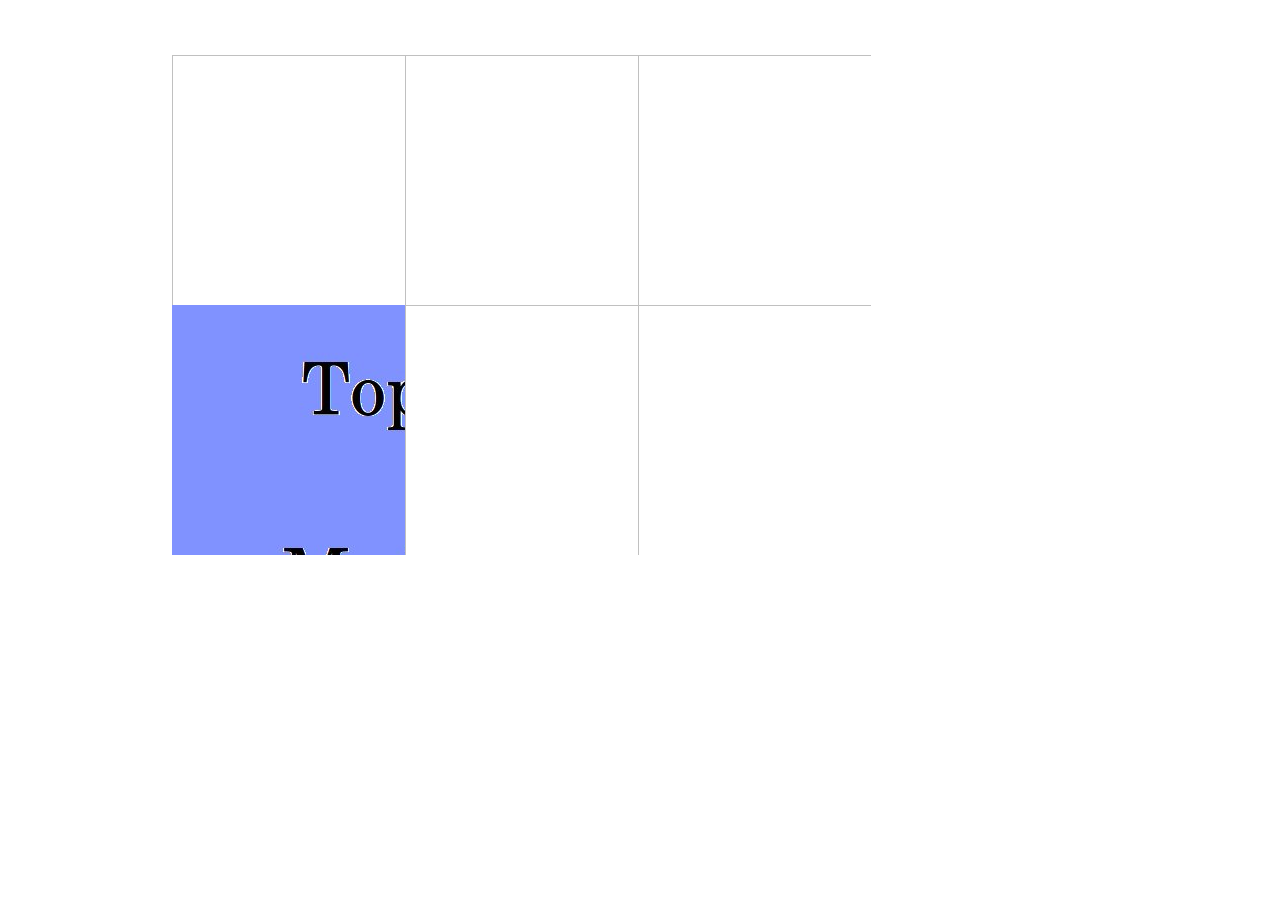
==== commit f2d7da4a: "rename" ====
--- a/index.html
+++ b/index.html
@@ -66,6 +66,6 @@
 	<!-- #colophon -->
 </div>
 <!-- #page -->
-<script src="lib/animate-boxes.js"></script>
+<script src="lib/magic_divs.js"></script>
 </body>
 </html>